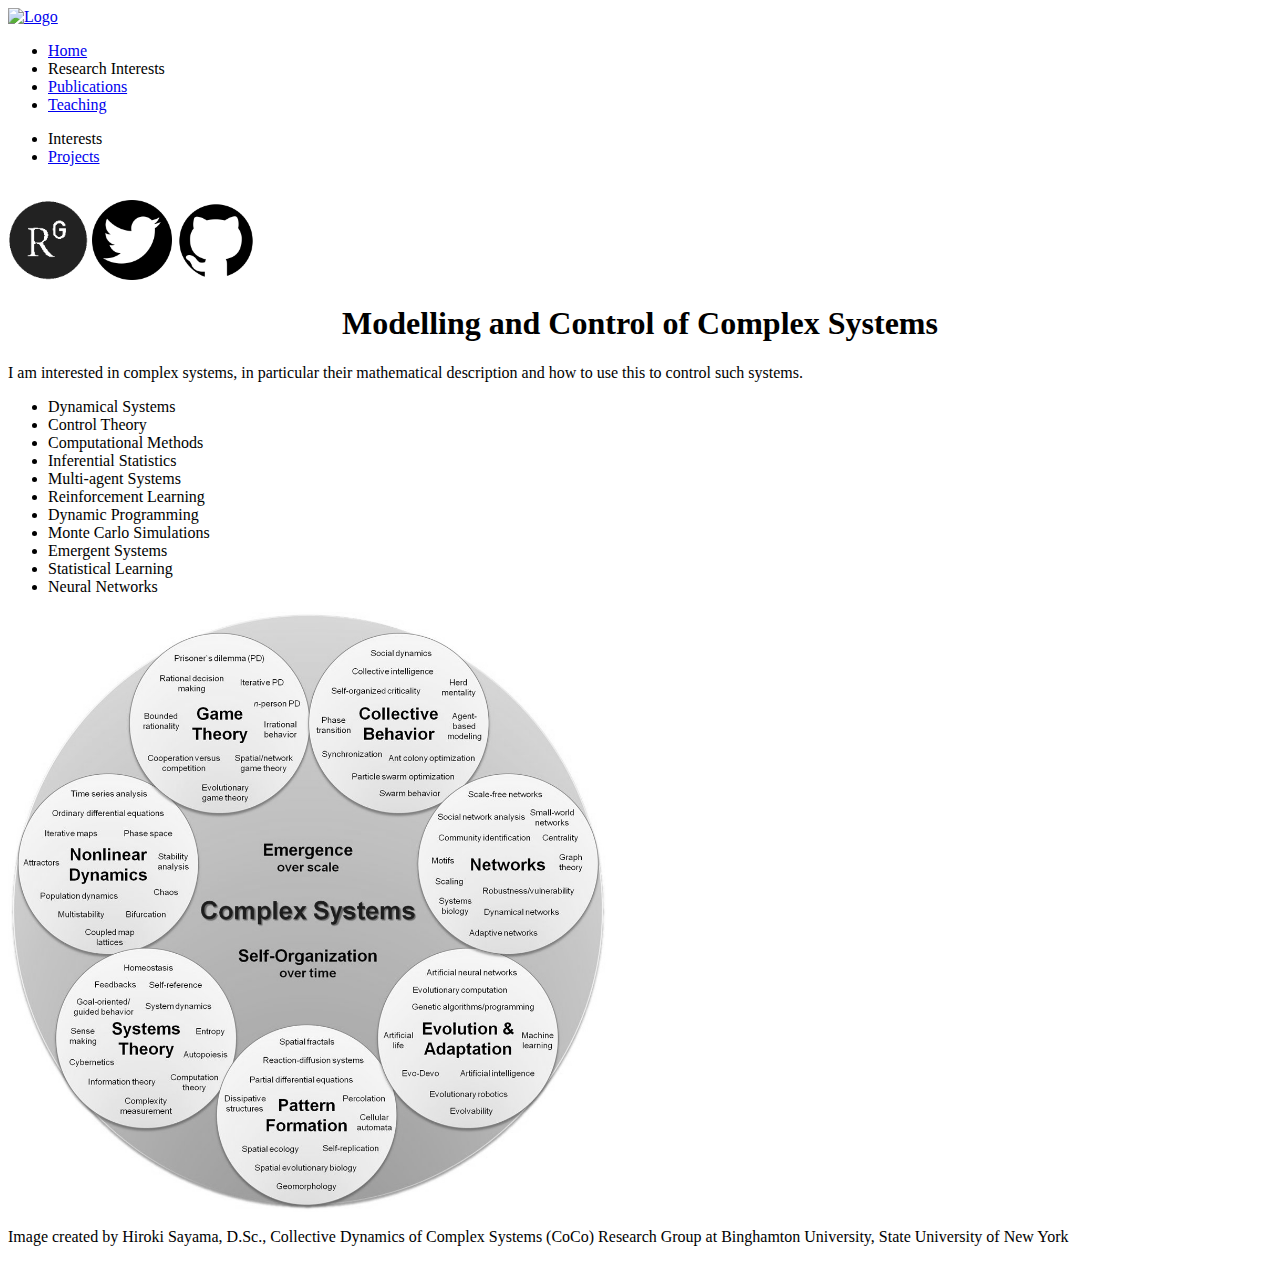
==== research.html @ fa8ba50d "update" ====
<?xml version="1.0" encoding="utf-8"?>
<!DOCTYPE html PUBLIC "-//W3C//DTD XHTML 1.0 Transitional//EN"
    "http://www.w3.org/TR/xhtml1/DTD/xhtml1-transitional.dtd">
<html xmlns="http://www.w3.org/1999/xhtml" xml:lang="en" lang="en">
  <head>
    <meta http-equiv="Content-Type" content="text/html; charset=utf-8" />
    <meta http-equiv="Content-Language" content="en-US" />
    <meta http-equiv="author" content="Carlos E. González C." />
    <meta http-equiv="generator" content="Atom" />
    <meta http-equiv="keywords" content="mywebsite" />
    <link rel="icon" href="data/images/icon.png" type="image/png" />
    <link rel="stylesheet" href="css/my.css" type="text/css" media="screen, projection" />
    <link rel="stylesheet" href="css/myCssPrint.css" type="text/css" media="print" />
    <script type="text/javascript">

    </script>
    <title>
      Carlos E. González C. :: Publications :: Publications
    </title>
    <style type="text/css">
/*<![CDATA[*/
    h2.c2 {text-align: center}
    h1.c1 {text-align: center}
    /*]]>*/
    </style>
  </head>
  <body>
    <div id="shell">
      <div id="header">
        <div id="shellBctp">
          <div id="Logo">
            <a href="."><img src="data/images/er5.png" alt="Logo" height="250" width="820"/></a>
          </div>
        </div>
        <div id="shellTitle">
          <div id="title">
            <!--Condensed matter-->
          </div>
          <div id="menu">
            <ul>
              <li>
                <a href="index.html">Home</a>
              </li>
              <li class="menuSelected">
                <a>Research Interests</a>
              </li>
              <!--<li>
                <a href="members.html">Members</a>
              </li>-->
              <li>
                <a href="publications.html">Publications</a>
              </li>
              <li>
                <a href="teaching.html">Teaching</a>
              </li>
            </ul>
          </div>
        </div>
      </div>
      <div class="spacer"></div>
      <div id="shellContent">
        <div id="navigation">
          <ul id="firstNavigation">
            <li class="navSelected">Interests
            </li>
            <li>
              <a href="?navigation=projects">Projects</a>
            </li>
          </ul><br />
          <a href="https://www.researchgate.net/profile/Carlos_Gonzalez_C"><img src="data/images/rg.png" alt="Universität" class="center" height="80" width="80" /></a>
          <a href="https://twitter.com/CarlosEGC1727"><img src="data/images/tw.png" alt="BCTP" class="center" height="80" width="80"/></a>
          <a href="https://github.com/c27gc"><img src="data/images/gh.png" alt="BCTP" class="center" height="80" width="80"/></a>
        </div>
        <div id="content">
          <h1 class="c1">
            Modelling and Control of Complex Systems
          </h1>
          <p> I am interested in complex systems, in particular their mathematical description and how to use this to control such systems. </p>
          <!--<h2 class="c2">
            I am interested in
          </h2>-->
          <ul>
            <li>Dynamical Systems
            </li>
            <li>Control Theory
            </li>
            <li>Computational Methods
            </li>
            <li>Inferential Statistics
            </li>
            <li>Multi-agent Systems
            </li>
            <li>Reinforcement Learning
            </li>
            <li>Dynamic Programming
            </li>
            <li>Monte Carlo Simulations
            </li>
            <li>Emergent Systems
            </li>
            <li>Statistical Learning
            </li>
            <li>Neural Networks
            </li>
          </ul>
          <div>
            <img src="data/images/complex_map.jpg" alt="BCTP" class="center" height="600" width="600"/>
          </div>
          <p>Image created by Hiroki Sayama, D.Sc., Collective Dynamics of Complex Systems (CoCo) Research Group at Binghamton University, State University of New York</p>
        </div><!-- content -->
      </div><!-- shellContent-->
      <div class="spacer"></div>
      <div id="footer">
      </div>
    </div>
  </body>
</html>
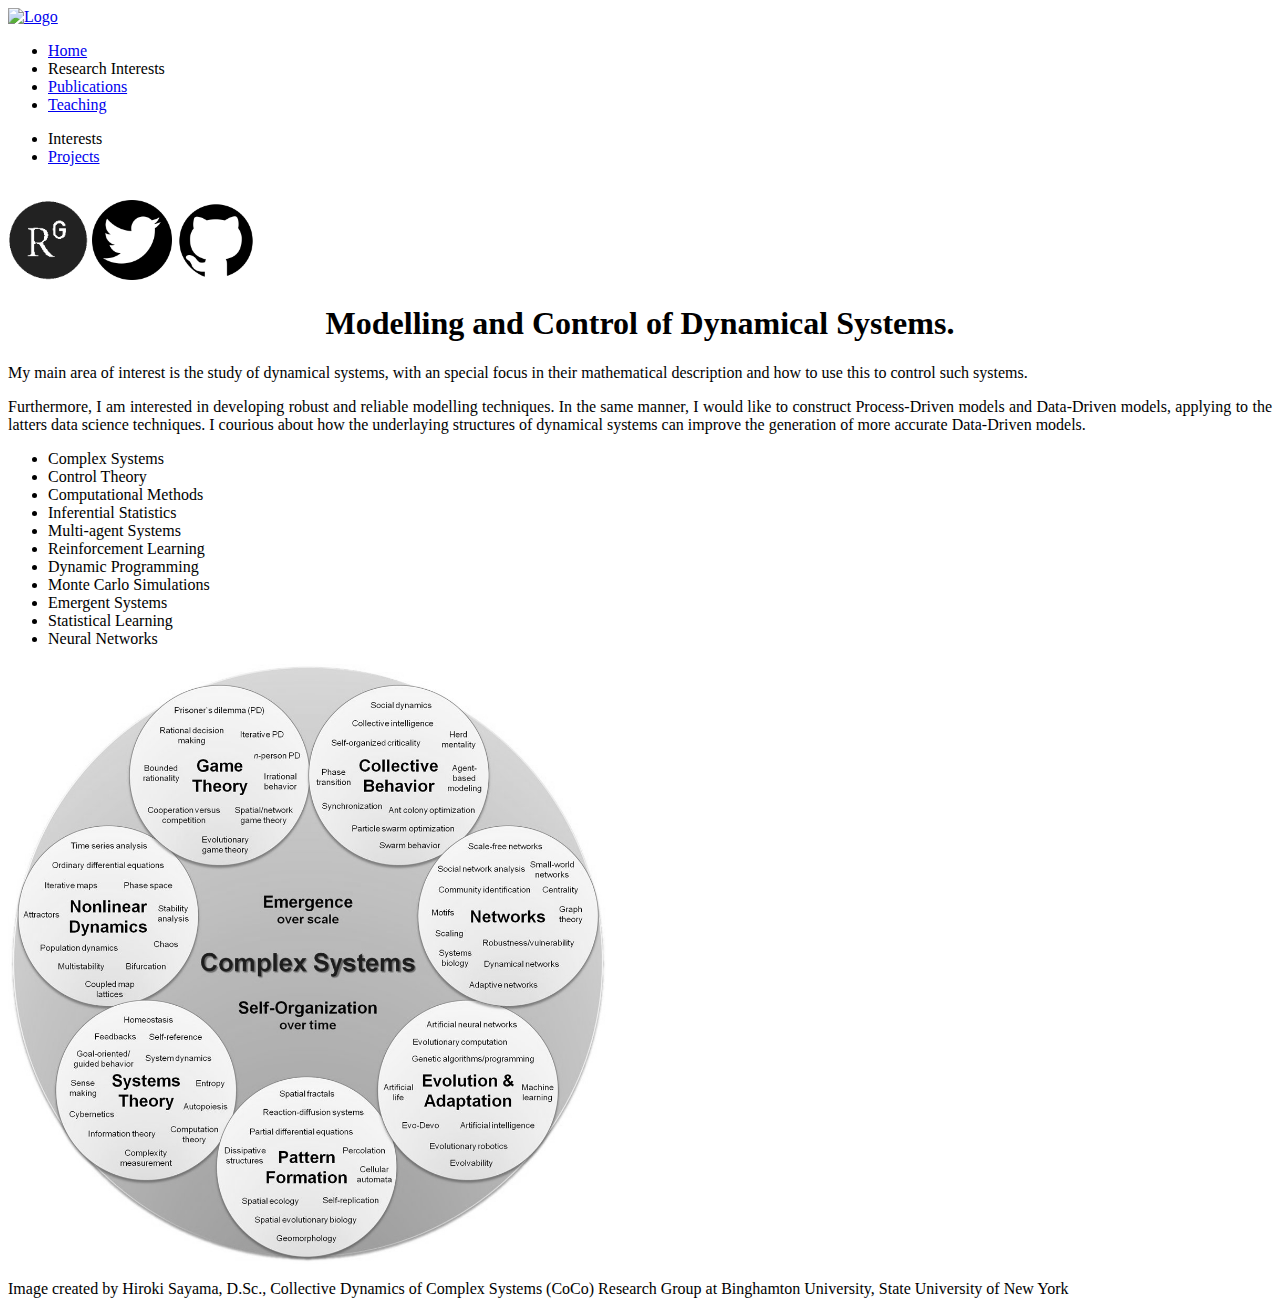
==== commit ea879562: "update" ====
--- a/research.html
+++ b/research.html
@@ -73,14 +73,15 @@
         </div>
         <div id="content">
           <h1 class="c1">
-            Modelling and Control of Complex Systems
+            Modelling and Control of Dynamical Systems.
           </h1>
-          <p> I am interested in complex systems, in particular their mathematical description and how to use this to control such systems. </p>
+          <p align="justify"> My main area of interest is the study of dynamical systems, with an special focus in their mathematical description and how to use this to control such systems. </p>
+          <p align="justify"> Furthermore, I am interested in developing robust and reliable modelling techniques. In the same manner, I would like to construct Process-Driven models and Data-Driven models, applying to the latters data science techniques. I courious about how the underlaying structures of dynamical systems can improve the generation of more accurate Data-Driven models.</p>
           <!--<h2 class="c2">
             I am interested in
           </h2>-->
           <ul>
-            <li>Dynamical Systems
+            <li>Complex Systems
             </li>
             <li>Control Theory
             </li>
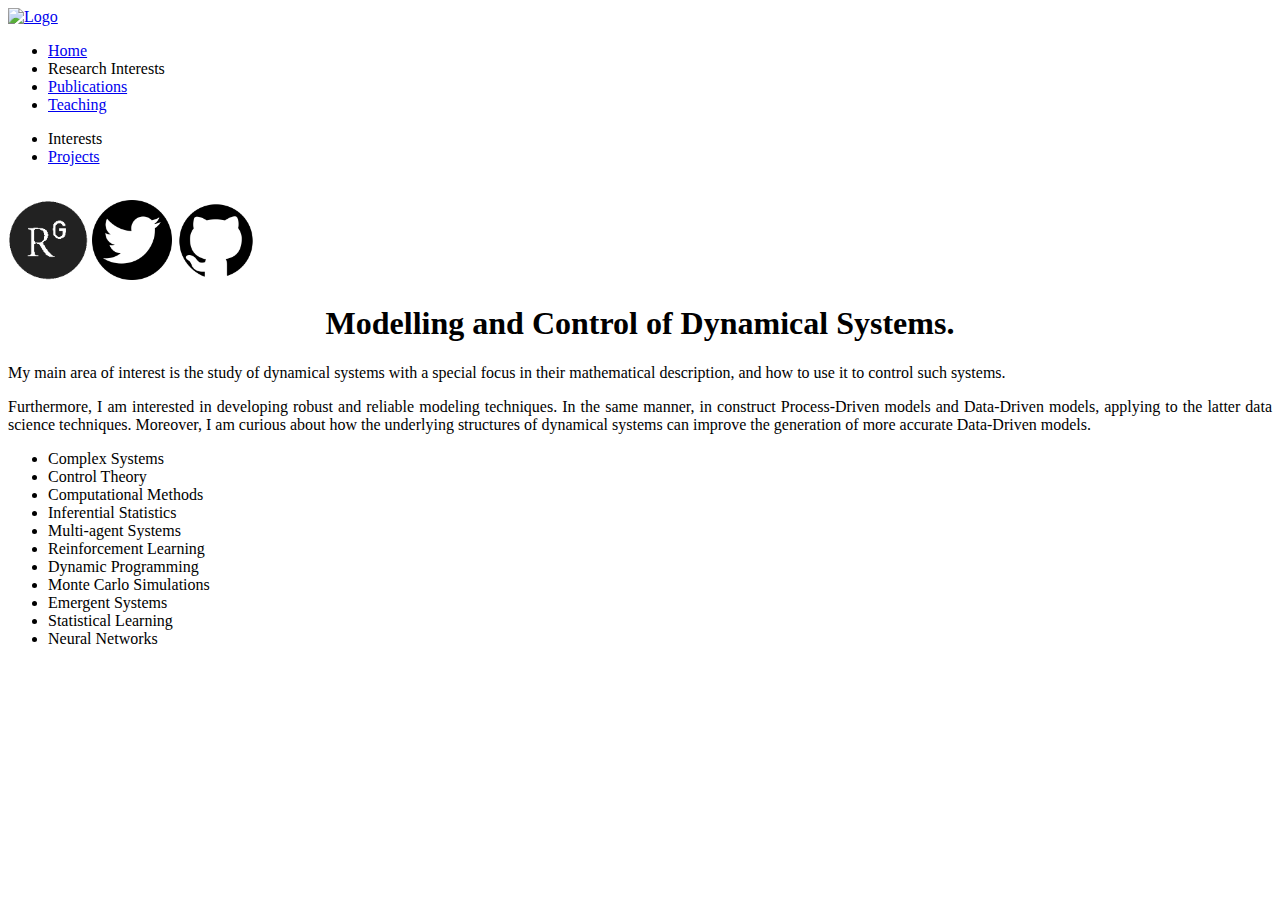
==== commit 17b590b9: "update" ====
--- a/research.html
+++ b/research.html
@@ -75,8 +75,9 @@
           <h1 class="c1">
             Modelling and Control of Dynamical Systems.
           </h1>
-          <p align="justify"> My main area of interest is the study of dynamical systems, with an special focus in their mathematical description and how to use this to control such systems. </p>
-          <p align="justify"> Furthermore, I am interested in developing robust and reliable modelling techniques. In the same manner, I would like to construct Process-Driven models and Data-Driven models, applying to the latters data science techniques. I courious about how the underlaying structures of dynamical systems can improve the generation of more accurate Data-Driven models.</p>
+          <p align="justify"> My main area of interest is the study of dynamical systems with a special focus in their mathematical description, and how to use it to control such systems. </p>
+          <p align="justify"> Furthermore, I am interested in developing robust and reliable modeling techniques. In the same manner, in construct Process-Driven models and Data-Driven models, applying to the latter data science techniques.
+Moreover,  I am curious about how the underlying structures of dynamical systems can improve the generation of more accurate Data-Driven models.</p>
           <!--<h2 class="c2">
             I am interested in
           </h2>-->
@@ -104,10 +105,6 @@
             <li>Neural Networks
             </li>
           </ul>
-          <div>
-            <img src="data/images/complex_map.jpg" alt="BCTP" class="center" height="600" width="600"/>
-          </div>
-          <p>Image created by Hiroki Sayama, D.Sc., Collective Dynamics of Complex Systems (CoCo) Research Group at Binghamton University, State University of New York</p>
         </div><!-- content -->
       </div><!-- shellContent-->
       <div class="spacer"></div>
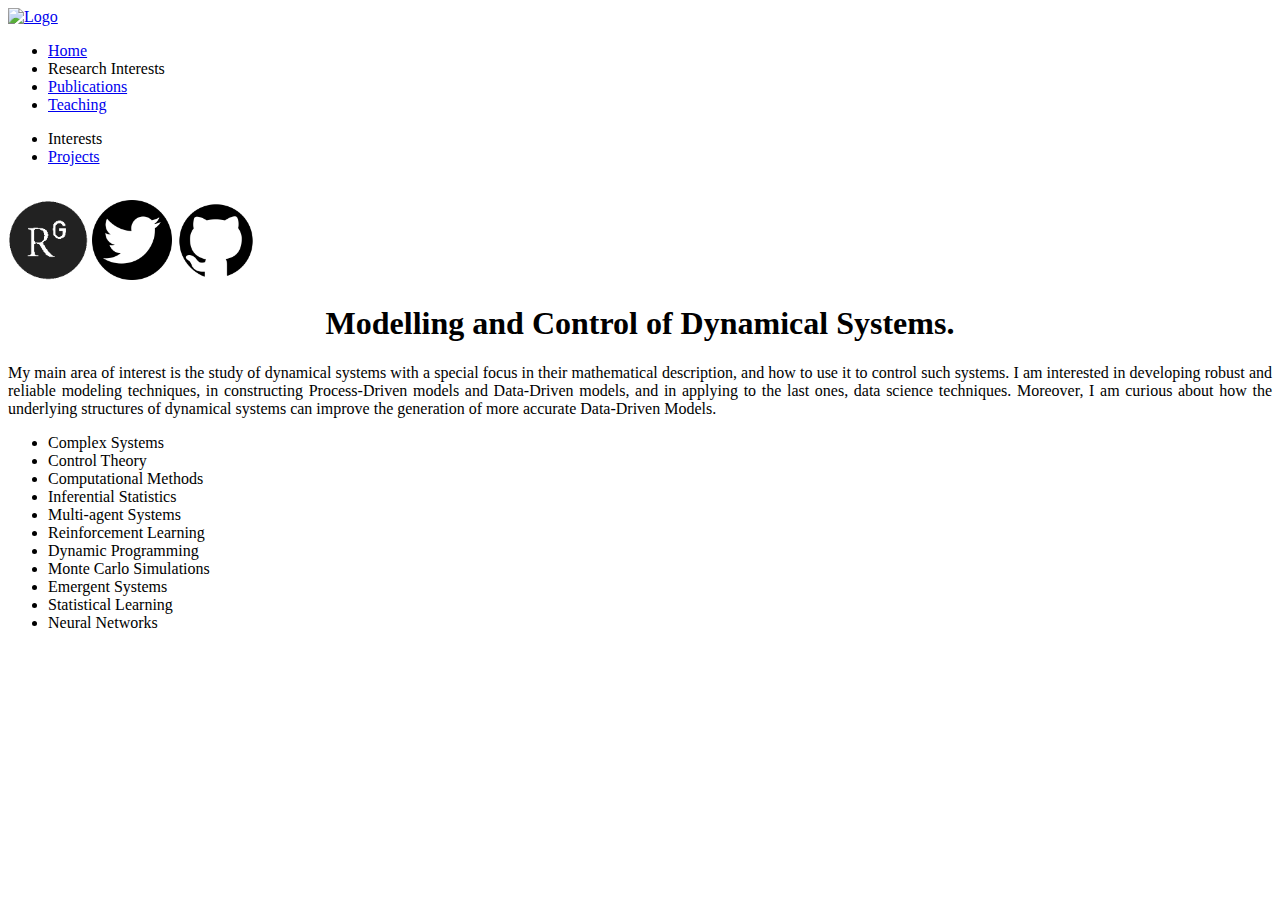
==== commit df6a9b01: "updated research interest" ====
--- a/research.html
+++ b/research.html
@@ -75,9 +75,7 @@
           <h1 class="c1">
             Modelling and Control of Dynamical Systems.
           </h1>
-          <p align="justify"> My main area of interest is the study of dynamical systems with a special focus in their mathematical description, and how to use it to control such systems. </p>
-          <p align="justify"> Furthermore, I am interested in developing robust and reliable modeling techniques. In the same manner, in construct Process-Driven models and Data-Driven models, applying to the latter data science techniques.
-Moreover,  I am curious about how the underlying structures of dynamical systems can improve the generation of more accurate Data-Driven models.</p>
+          <p align="justify"> My main area of interest is the study of dynamical systems with a special focus in their mathematical description, and how to use it to control such systems. I am interested in developing robust and reliable modeling techniques, in constructing Process-Driven models and Data-Driven models, and in applying to the last ones, data science techniques. Moreover, I am curious about how the underlying structures of dynamical systems can improve the generation of more accurate Data-Driven Models.</p>
           <!--<h2 class="c2">
             I am interested in
           </h2>-->
